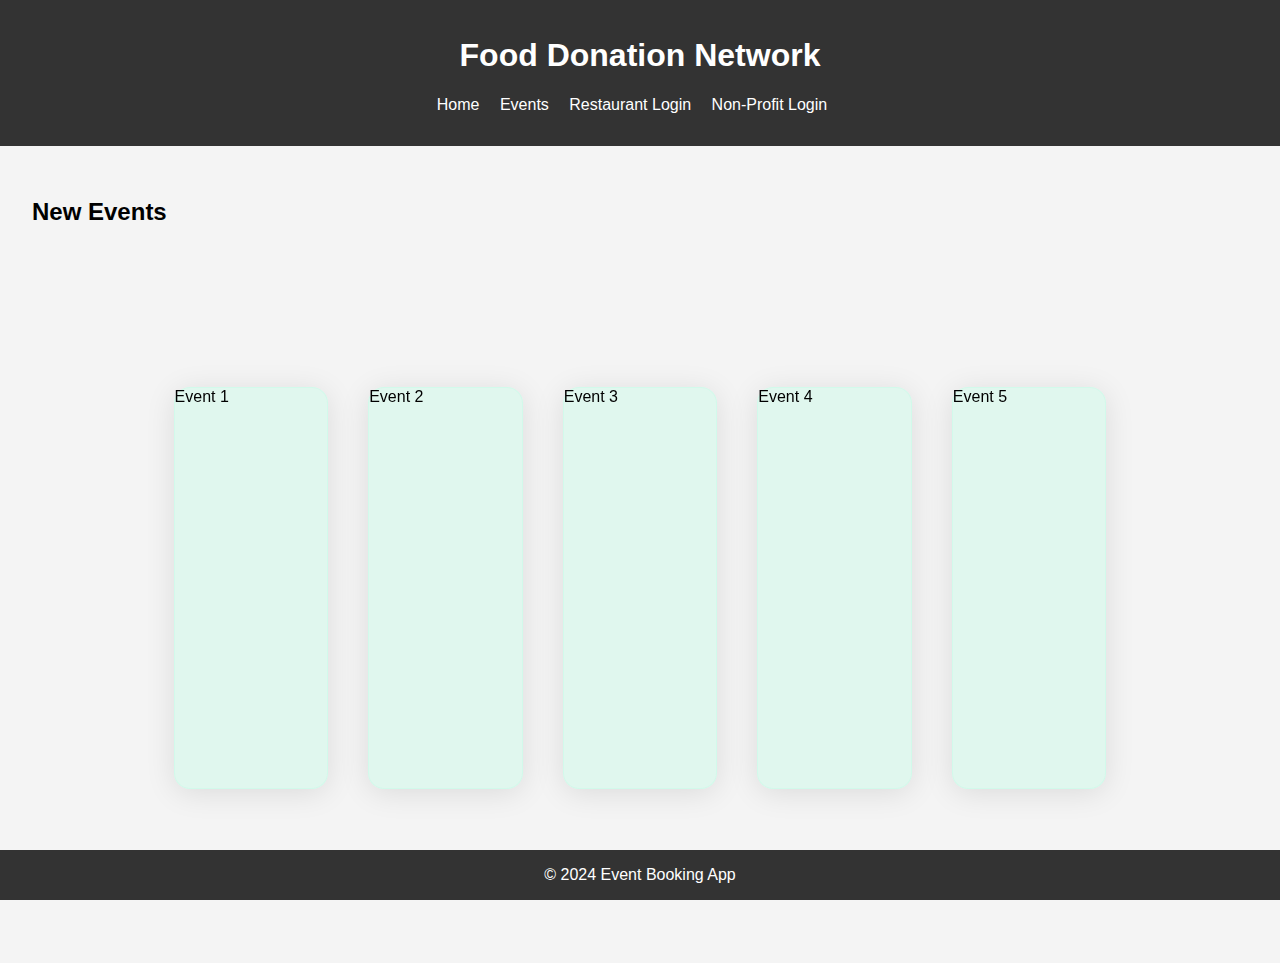
==== events.html @ 2d81fb20 "update Mikhail" ====
<!DOCTYPE html>
<html lang="en">
<head>
    <meta charset="UTF-8">
    <meta name="viewport" content="width=device-width, initial-scale=1.0">
    <title>Food Donation Network</title>
    <link rel="stylesheet" href="style/styles.css">
    <link rel="stylesheet" href="style/events.css">
</head>
<body>
    <header>
          <h1>Food Donation Network</h1>
          <nav>
            <ul>
                <li><a href="index.html">Home</a></li>
                <li><a href="events.html">Events</a></li>
                <li><a href="booking.html">Restaurant Login</a></li>
                <li><a href="booking.html">Non-Profit Login</a></li>
            </ul>
        </nav>
    </header>
    <main>

        <section>
            <h2>New Events</h2>
            <div class="events-container">
                <div class="event">Event 1</div>
                <div class="event">Event 2</div>
                <div class="event">Event 3</div>
                <div class="event">Event 4</div>
                <div class="event">Event 5</div>
            </div>
        </section>
        
    </main>
    <footer>
        <p>&copy; 2024 Event Booking App</p>
    </footer>
    <script src="scripts.js"></script>
</body>
</html>
---- style/styles.css ----
body {
    font-family: Arial, sans-serif;
    margin: 0;
    padding: 0;
    background-color: #f4f4f4;
}

header {
    background-color: #333;
    color: #fff;
    padding: 10px 0;
    text-align: center;
}

.div {
    display: flex;
    width: 100px;
    height: 100px;
    /* background: #333; */
    /* border:1px solid gray; */

    margin: 10px;
    border-width: 1020px;
    font: 20px;
}

header {
    background-color: #333;
    color: white;
    padding: 1rem;

}

nav ul {
    list-style: none;
    padding: 0;
}

nav ul li {
    display: inline;
    margin-right: 1rem;
}

nav ul li a {
    color: white;
    text-decoration: none;
}

main {
    padding: 2rem;
}

footer {
    background-color: #333;
    color: white;
    text-align: center;
    padding: 0;
    position: absolute;
    bottom: 0;
    width: 100%;
}
---- style/events.css ----
.events-container {
    display: flex;
    padding: 10%;
    
}

.event {
    
    width: 200px;
    height: 400px;
    margin: 20px;

    
    background: rgba(175, 255, 225, 0.29);
    border-radius: 16px;
    box-shadow: 0 4px 30px rgba(0, 0, 0, 0.1);
    backdrop-filter: blur(5px);
    -webkit-backdrop-filter: blur(5px);
    border: 1px solid rgba(175, 255, 225, 0.3);
}
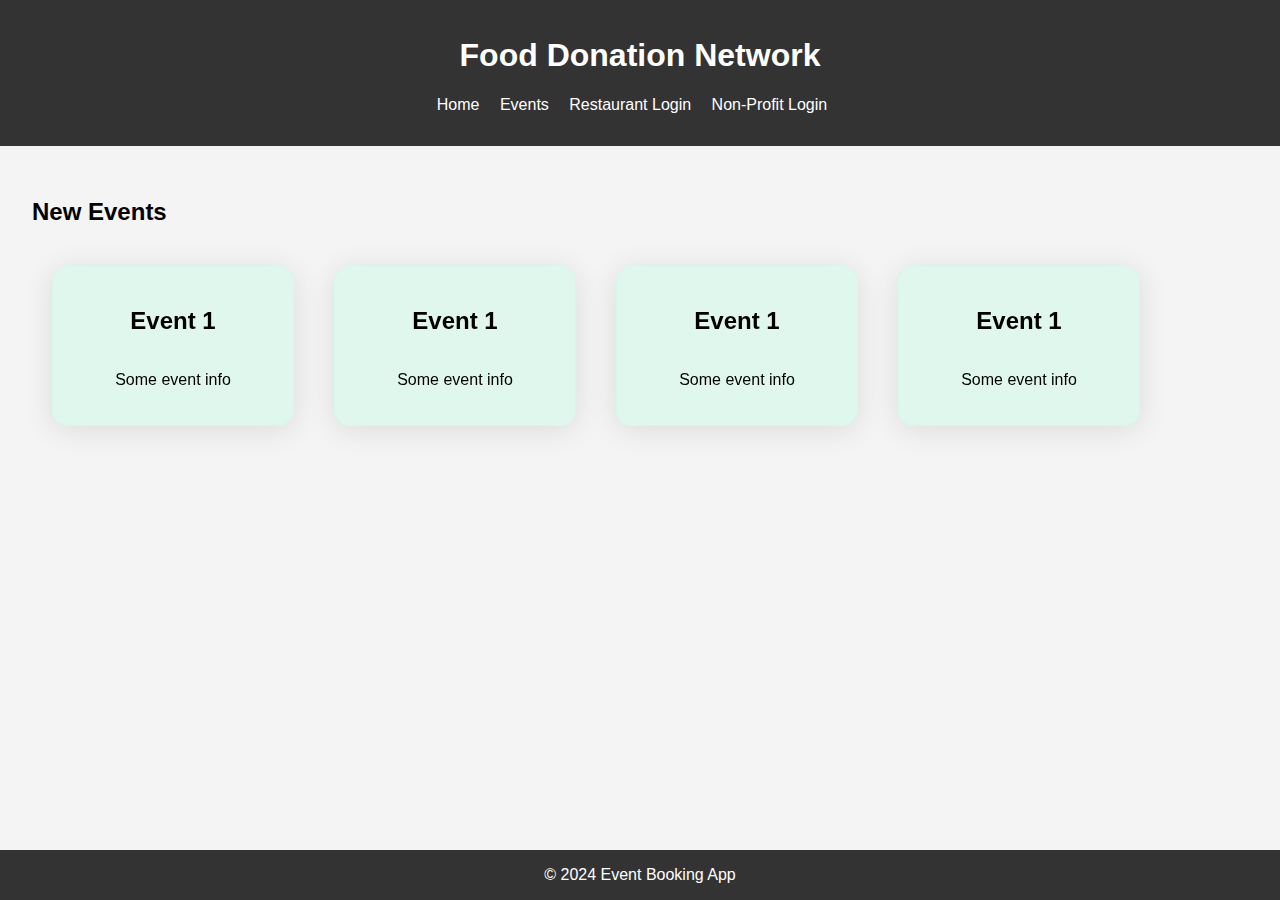
==== commit 37adda52: "added images to events and created event card" ====
--- a/events.html
+++ b/events.html
@@ -24,11 +24,27 @@
         <section>
             <h2>New Events</h2>
             <div class="events-container">
-                <div class="event">Event 1</div>
-                <div class="event">Event 2</div>
-                <div class="event">Event 3</div>
-                <div class="event">Event 4</div>
-                <div class="event">Event 5</div>
+                <div class="event">
+                    <h2>Event 1</h2>
+                    <p>Some event info</p>
+                    <img src="https://cdn.britannica.com/36/123536-050-95CB0C6E/Variety-fruits-vegetables.jpg" alt="">
+                </div>
+                <div class="event">
+                    <h2>Event 1</h2>
+                    <p>Some event info</p>
+                    <img src="https://cdn.britannica.com/36/123536-050-95CB0C6E/Variety-fruits-vegetables.jpg" alt="">
+                </div>
+                <div class="event">
+                    <h2>Event 1</h2>
+                    <p>Some event info</p>
+                    <img src="https://cdn.britannica.com/36/123536-050-95CB0C6E/Variety-fruits-vegetables.jpg" alt="">
+                </div>
+                <div class="event">
+                    <h2>Event 1</h2>
+                    <p>Some event info</p>
+                    <img src="https://cdn.britannica.com/36/123536-050-95CB0C6E/Variety-fruits-vegetables.jpg" alt="">
+                </div>
+                
             </div>
         </section>
         
--- a/style/events.css
+++ b/style/events.css
@@ -1,15 +1,20 @@
 .events-container {
     display: flex;
-    padding: 10%;
+    
     
 }
 
 .event {
-    
+    position: relative;
     width: 200px;
-    height: 400px;
+    height: auto;
     margin: 20px;
+    padding: 20px;
+    display: flex;
+    flex-direction: column;
 
+    align-items: center;
+    justify-content: space-between;
     
     background: rgba(175, 255, 225, 0.29);
     border-radius: 16px;
@@ -17,4 +22,11 @@
     backdrop-filter: blur(5px);
     -webkit-backdrop-filter: blur(5px);
     border: 1px solid rgba(175, 255, 225, 0.3);
+}
+
+.event img {
+    width: 100%;
+    max-width: 100%;
+
+    max-height: 200px;
 }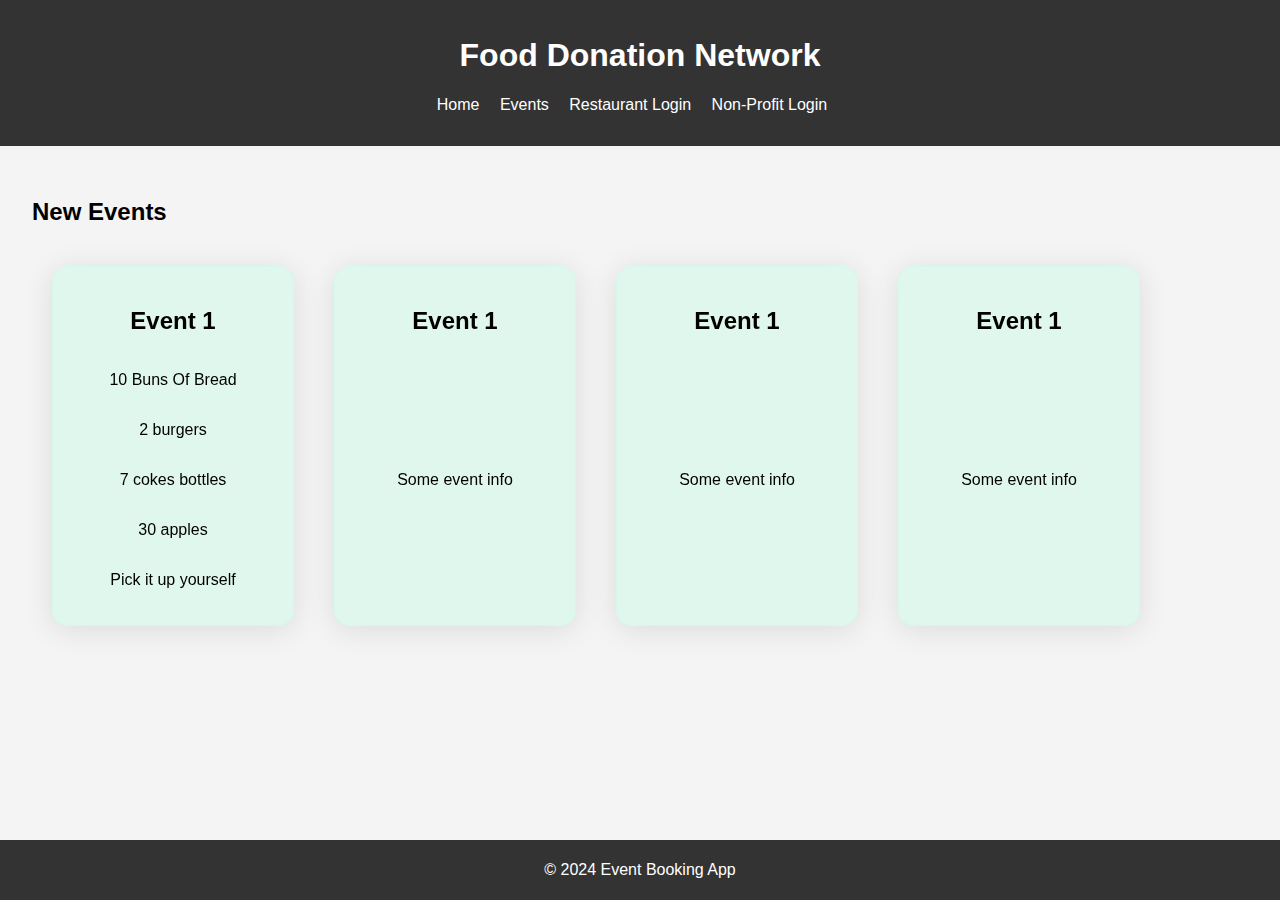
==== commit 8d028176: "changes to the footer to always be in bottom even if you add some content in the page" ====
--- a/events.html
+++ b/events.html
@@ -26,7 +26,11 @@
             <div class="events-container">
                 <div class="event">
                     <h2>Event 1</h2>
-                    <p>Some event info</p>
+                    <p>10 Buns Of Bread</p>
+                    <p>2 burgers</p>
+                    <p>7 cokes bottles</p>
+                    <p>30 apples</p>
+                    <p>Pick it up yourself</p>
                     <img src="https://cdn.britannica.com/36/123536-050-95CB0C6E/Variety-fruits-vegetables.jpg" alt="">
                 </div>
                 <div class="event">
--- a/style/styles.css
+++ b/style/styles.css
@@ -3,6 +3,10 @@
     margin: 0;
     padding: 0;
     background-color: #f4f4f4;
+
+    min-height: 100vh;
+    display: flex;
+    flex-direction: column;
 }
 
 header {
@@ -54,8 +58,7 @@
     background-color: #333;
     color: white;
     text-align: center;
-    padding: 0;
-    position: absolute;
-    bottom: 0;
-    width: 100%;
+    padding: 0.3em;
+
+    margin-top: auto;
 }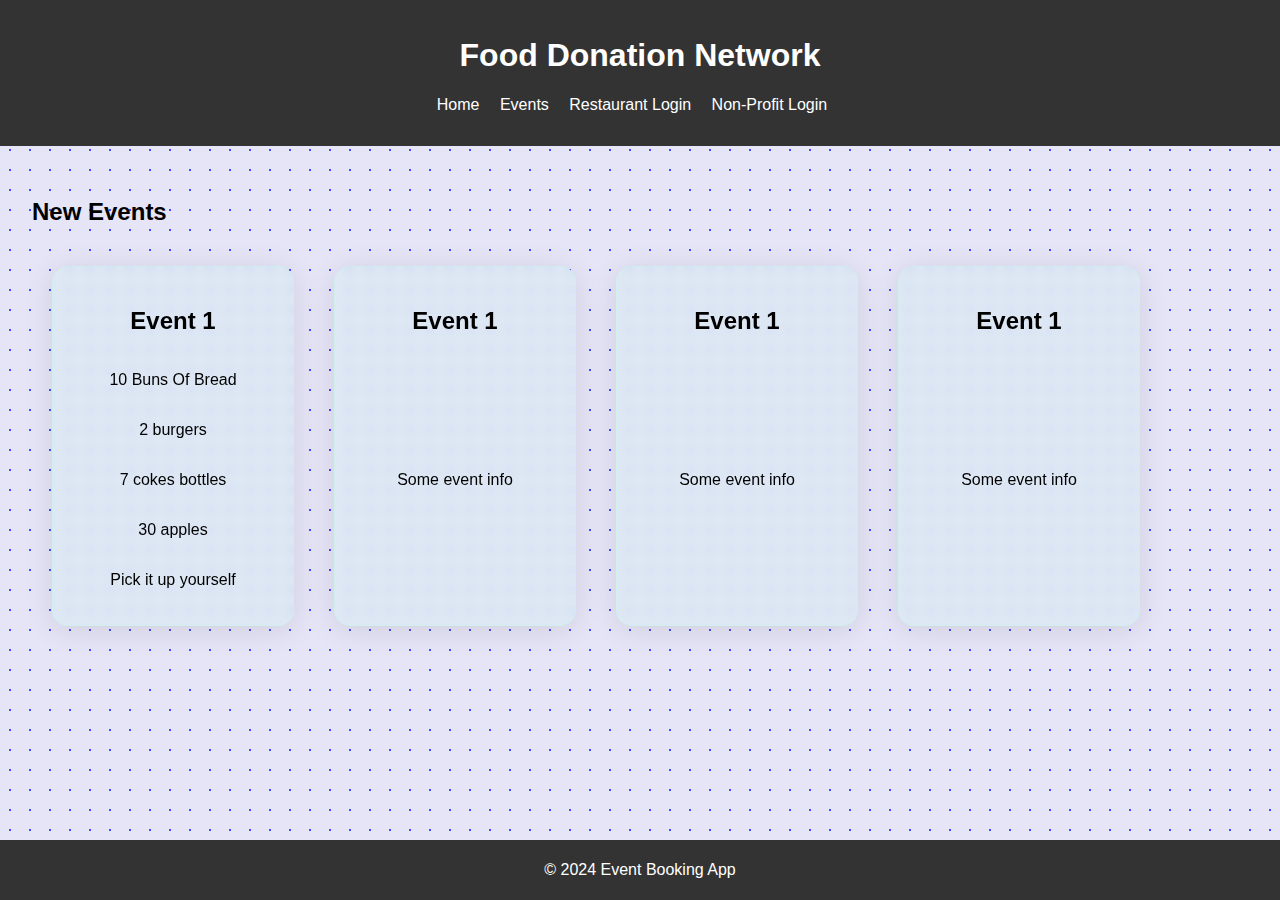
==== commit 1b6ba5ad: "added Login and sign up" ====
--- a/events.html
+++ b/events.html
@@ -12,7 +12,7 @@
           <h1>Food Donation Network</h1>
           <nav>
             <ul>
-                <li><a href="index.html">Home</a></li>
+                <li><a href="home.html">Home</a></li>
                 <li><a href="events.html">Events</a></li>
                 <li><a href="booking.html">Restaurant Login</a></li>
                 <li><a href="booking.html">Non-Profit Login</a></li>
--- a/style/styles.css
+++ b/style/styles.css
@@ -7,6 +7,8 @@
     min-height: 100vh;
     display: flex;
     flex-direction: column;
+
+   
 }
 
 header {
@@ -61,4 +63,38 @@
     padding: 0.3em;
 
     margin-top: auto;
+}
+
+
+.container{
+    width: 400px;
+    max-width: 400px;
+    margin: 1rem;
+    padding: 2rem;
+    box-shadow: 0 0 40px rgba(0 0 0 0.2);
+    border-radius: var(--border-redius);
+    background: #9a8b8b;
+}
+  
+
+
+.input{
+    text-align: center;
+}
+.form>*:first-child{
+    margin-top: 0;
+}
+.form_input-group{
+    margin-bottom: 1rem;
+    /* text-align: center; */
+}
+
+.button {
+    width: 150px;
+    font-weight: bold;
+    cursor: pointer;
+    /* text-align: center; */
+}
+.text{
+    text-align: center;
 }--- a/style/events.css
+++ b/style/events.css
@@ -1,3 +1,9 @@
+body{
+    background-color: #e5e5f7;
+    opacity: 1;
+    background-image: radial-gradient(#444cf7 1px, #e5e5f7 1px);
+    background-size: 20px 20px;
+}
 .events-container {
     display: flex;
     
@@ -12,21 +18,22 @@
     padding: 20px;
     display: flex;
     flex-direction: column;
-
+    
     align-items: center;
     justify-content: space-between;
     
-    background: rgba(175, 255, 225, 0.29);
-    border-radius: 16px;
-    box-shadow: 0 4px 30px rgba(0, 0, 0, 0.1);
-    backdrop-filter: blur(5px);
-    -webkit-backdrop-filter: blur(5px);
-    border: 1px solid rgba(175, 255, 225, 0.3);
+    /* From https://css.glass */
+background: rgba(175, 255, 225, 0.12);
+border-radius: 16px;
+box-shadow: 0 4px 30px rgba(0, 0, 0, 0.1);
+backdrop-filter: blur(5px);
+-webkit-backdrop-filter: blur(5px);
+border: 1px solid rgba(175, 255, 225, 0.3);
 }
 
 .event img {
     width: 100%;
     max-width: 100%;
-
+    
     max-height: 200px;
-}+}
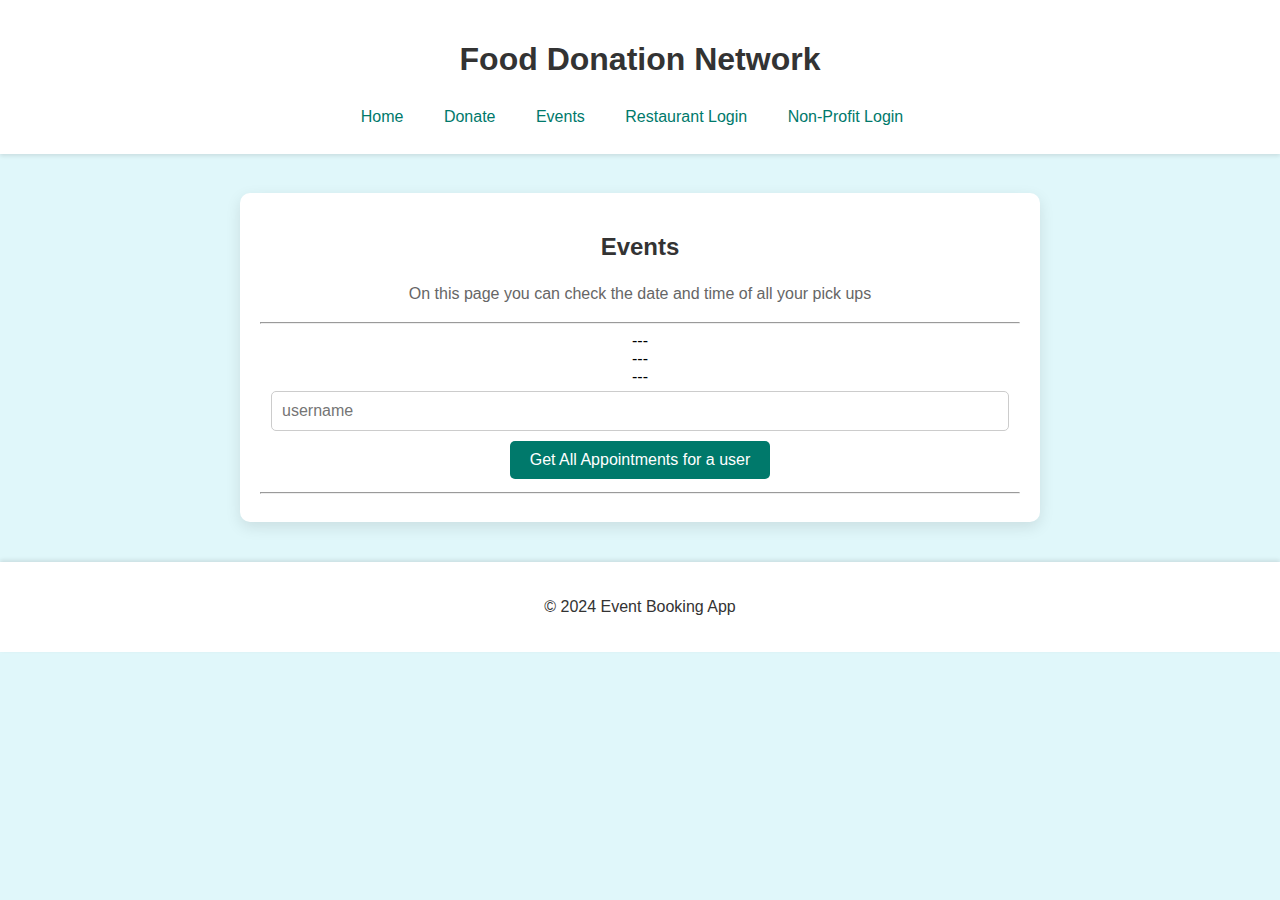
==== commit 8c93474e: "small fixes, updates to events page" ====
--- a/events.html
+++ b/events.html
@@ -1,61 +1,65 @@
 <!DOCTYPE html>
 <html lang="en">
+
 <head>
     <meta charset="UTF-8">
     <meta name="viewport" content="width=device-width, initial-scale=1.0">
     <title>Food Donation Network</title>
-    <link rel="stylesheet" href="style/styles.css">
     <link rel="stylesheet" href="style/events.css">
 </head>
+
 <body>
     <header>
-          <h1>Food Donation Network</h1>
-          <nav>
+        <h1>Food Donation Network</h1>
+        <nav>
             <ul>
                 <li><a href="home.html">Home</a></li>
+                <li><a href="money_donation_form.html">Donate</a></li>
                 <li><a href="events.html">Events</a></li>
                 <li><a href="booking.html">Restaurant Login</a></li>
                 <li><a href="booking.html">Non-Profit Login</a></li>
+
             </ul>
         </nav>
     </header>
     <main>
 
         <section>
-            <h2>New Events</h2>
-            <div class="events-container">
-                <div class="event">
-                    <h2>Event 1</h2>
-                    <p>10 Buns Of Bread</p>
-                    <p>2 burgers</p>
-                    <p>7 cokes bottles</p>
-                    <p>30 apples</p>
-                    <p>Pick it up yourself</p>
-                    <img src="https://cdn.britannica.com/36/123536-050-95CB0C6E/Variety-fruits-vegetables.jpg" alt="">
-                </div>
-                <div class="event">
-                    <h2>Event 1</h2>
-                    <p>Some event info</p>
-                    <img src="https://cdn.britannica.com/36/123536-050-95CB0C6E/Variety-fruits-vegetables.jpg" alt="">
-                </div>
-                <div class="event">
-                    <h2>Event 1</h2>
-                    <p>Some event info</p>
-                    <img src="https://cdn.britannica.com/36/123536-050-95CB0C6E/Variety-fruits-vegetables.jpg" alt="">
-                </div>
-                <div class="event">
-                    <h2>Event 1</h2>
-                    <p>Some event info</p>
-                    <img src="https://cdn.britannica.com/36/123536-050-95CB0C6E/Variety-fruits-vegetables.jpg" alt="">
-                </div>
-                
+            <h2>Events</h2>
+            <p>On this page you can check the date and time of all your pick ups</p>
+            <hr>
+            
+            
+
+            <div>---</div>
+            <div>---</div>
+            <div>---</div>
+            
+            <div>
+                <input type="text" placeholder="username" id="get-appointment-user">
+                <button class="get-all-appointments-btn">Get All Appointments for a user</button>
             </div>
+            <hr>
+
+
+
+
+
+
         </section>
-        
+
+
+
+        </div>
+
+
     </main>
     <footer>
         <p>&copy; 2024 Event Booking App</p>
     </footer>
-    <script src="scripts.js"></script>
+
+    <script src="Scripts/index.js"></script>
+    <!-- <script src="Scripts/fetchHelper.js"></script> -->
 </body>
-</html>
+
+</html>--- a/style/events.css
+++ b/style/events.css
@@ -1,39 +1,153 @@
-body{
-    background-color: #e5e5f7;
-    opacity: 1;
-    background-image: radial-gradient(#444cf7 1px, #e5e5f7 1px);
-    background-size: 20px 20px;
-}
-.events-container {
-    display: flex;
-    
-    
+* {
+    box-sizing: border-box;
 }
 
-.event {
-    position: relative;
-    width: 200px;
-    height: auto;
-    margin: 20px;
-    padding: 20px;
+body {
+    font-family: "Poppins", sans-serif;
+    margin: 0;
+    padding: 0;
+    background: #e0f7fa; 
+    min-height: 100vh;
+    width: 100%;
+    overflow-x: hidden;
+}
+
+header {
+    top: 0;
+    width: 100%;
+    background-color: #ffffff; 
+    color: #333333; 
+    padding: 20px 0;
+    text-align: center;
+    z-index: 1000;
+    box-shadow: 0 2px 4px rgba(0, 0, 0, 0.1); 
+}
+
+nav {
+    color: #333333; 
+    text-align: center;
+    padding: 0.5em 0;
+}
+
+nav ul {
+    list-style: none;
+    padding: 0;
+    margin: 0;
+}
+
+nav ul li {
+    display: inline;
+    margin-right: 1rem;
+}
+
+nav ul li a {
+    color: #00796b; 
+    text-decoration: none;
+    font-weight: 500;
+    padding: 5px 10px;
+    transition: color 0.3s ease;
+}
+
+nav ul li a:hover {
+    color: #004d40;
+}
+
+h1, h2 {
+    text-align: center;
+    color: #333333;
+}
+
+main {
     display: flex;
     flex-direction: column;
-    
     align-items: center;
-    justify-content: space-between;
-    
-    /* From https://css.glass */
-background: rgba(175, 255, 225, 0.12);
-border-radius: 16px;
-box-shadow: 0 4px 30px rgba(0, 0, 0, 0.1);
-backdrop-filter: blur(5px);
--webkit-backdrop-filter: blur(5px);
-border: 1px solid rgba(175, 255, 225, 0.3);
+    justify-content: center;
+    padding: 20px;
+    width: 100%;
+    margin: 0;
 }
 
-.event img {
+section {
+    background: #ffffff;
+    padding: 20px;
+    border-radius: 10px;
+    box-shadow: 0 5px 15px rgba(0, 0, 0, 0.1);
+    margin: 1.2em;
     width: 100%;
-    max-width: 100%;
-    
-    max-height: 200px;
+    max-width: 800px;
+    text-align: center;
 }
+
+section p {
+    color: #666666;
+    line-height: 1.6;
+}
+
+section button {
+    background-color: #00796b;
+    color: white;
+    border: none;
+    padding: 10px 20px;
+    margin: 5px 0;
+    cursor: pointer;
+    border-radius: 5px;
+    font-size: 16px;
+    transition: background 0.3s ease, transform 0.3s ease;
+}
+
+section button:hover {
+    background-color: #004d40;
+    transform: scale(1.05);
+}
+
+
+
+.story-item{
+    display: flex;
+    justify-content: space-between;
+    align-items: center;
+    flex-direction: row;
+}
+
+.story-item:nth-child(4n-1) {
+    flex-direction: row-reverse;
+}
+
+.story-item img{
+    width:auto;
+    height:auto;
+
+    max-width: 40%;
+    max-height: 30%;
+}
+
+.story-item p{
+    width:auto;
+    height:auto;
+
+    max-width: 50%;
+    /* max-height: 100px; */
+}
+
+section input {
+    font-size: 16px;
+    padding: 10px;
+    margin: 5px 0;
+    border: 1px solid #cccccc;
+    border-radius: 5px;
+    width: calc(100% - 22px);
+    box-sizing: border-box;
+}
+
+footer {
+    text-align: center;
+    padding: 20px 0;
+    background-color: #ffffff;
+    width: 100%;
+    box-shadow: 0 -2px 4px rgba(0, 0, 0, 0.1);
+    margin-top: auto;
+}
+
+footer p {
+    color: #333333;
+}
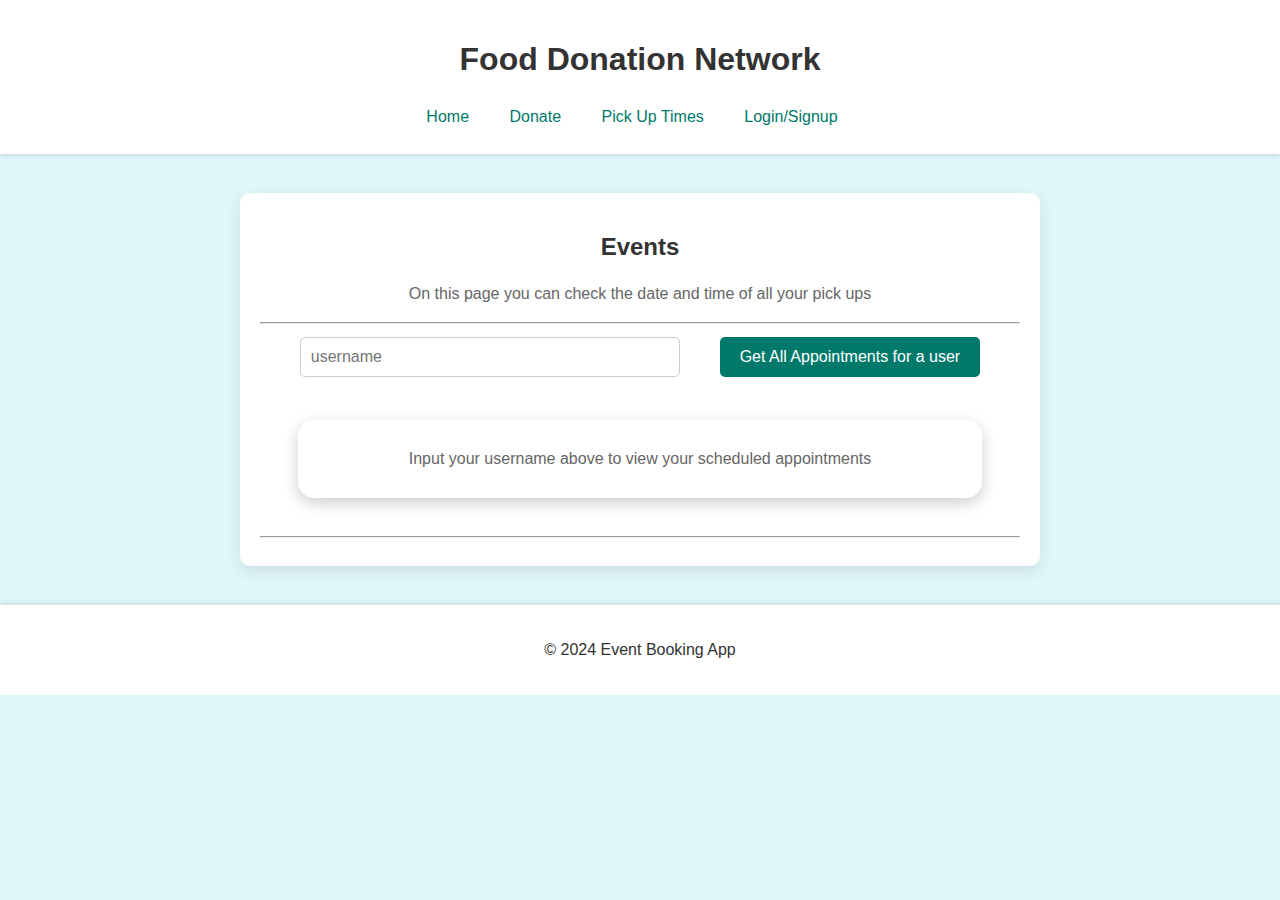
==== commit 1abbcc73: "updated scheduled pick up page (events)" ====
--- a/events.html
+++ b/events.html
@@ -15,9 +15,8 @@
             <ul>
                 <li><a href="home.html">Home</a></li>
                 <li><a href="money_donation_form.html">Donate</a></li>
-                <li><a href="events.html">Events</a></li>
-                <li><a href="booking.html">Restaurant Login</a></li>
-                <li><a href="booking.html">Non-Profit Login</a></li>
+                <li><a href="events.html">Pick Up Times</a></li>
+                <li><a href="login.html">Login/Signup</a></li>
 
             </ul>
         </nav>
@@ -28,16 +27,12 @@
             <h2>Events</h2>
             <p>On this page you can check the date and time of all your pick ups</p>
             <hr>
-            
-            
-
-            <div>---</div>
-            <div>---</div>
-            <div>---</div>
-            
-            <div>
+            <div class="row-input">
                 <input type="text" placeholder="username" id="get-appointment-user">
                 <button class="get-all-appointments-btn">Get All Appointments for a user</button>
+            </div>
+            <div class="appointments-container">
+                <p>Input your username above to view your scheduled appointments</p>
             </div>
             <hr>
 
@@ -58,7 +53,7 @@
         <p>&copy; 2024 Event Booking App</p>
     </footer>
 
-    <script src="Scripts/index.js"></script>
+    <script src="Scripts/events.js"></script>
     <!-- <script src="Scripts/fetchHelper.js"></script> -->
 </body>
 
--- a/style/events.css
+++ b/style/events.css
@@ -135,7 +135,7 @@
     margin: 5px 0;
     border: 1px solid #cccccc;
     border-radius: 5px;
-    width: calc(100% - 22px);
+    width: 50%;
     box-sizing: border-box;
 }
 
@@ -151,3 +151,40 @@
 footer p {
     color: #333333;
 }
+
+.row-input{
+    display: flex;
+    flex-direction: row;
+    justify-content: space-evenly;
+}
+
+.appointments-container{
+    display: flex;
+    flex-direction: column;
+
+    padding: 10px;
+    margin: 5%;
+
+    border-radius: 1em;
+    
+    box-shadow: 0 5px 15px rgba(0, 0, 0, 0.2);
+}
+.appointments-item{
+    display: flex;
+    flex-direction: column;
+
+    padding: 10px;
+    margin: 5%;
+
+    border-top:solid 3px #c0c0c0;
+
+    border-radius: 10%;
+    
+    box-shadow: 0 5px 15px rgba(0, 0, 0, 0.1);
+}
+
+.row{
+    
+    align-items: flex-start;
+    padding: 20px
+}
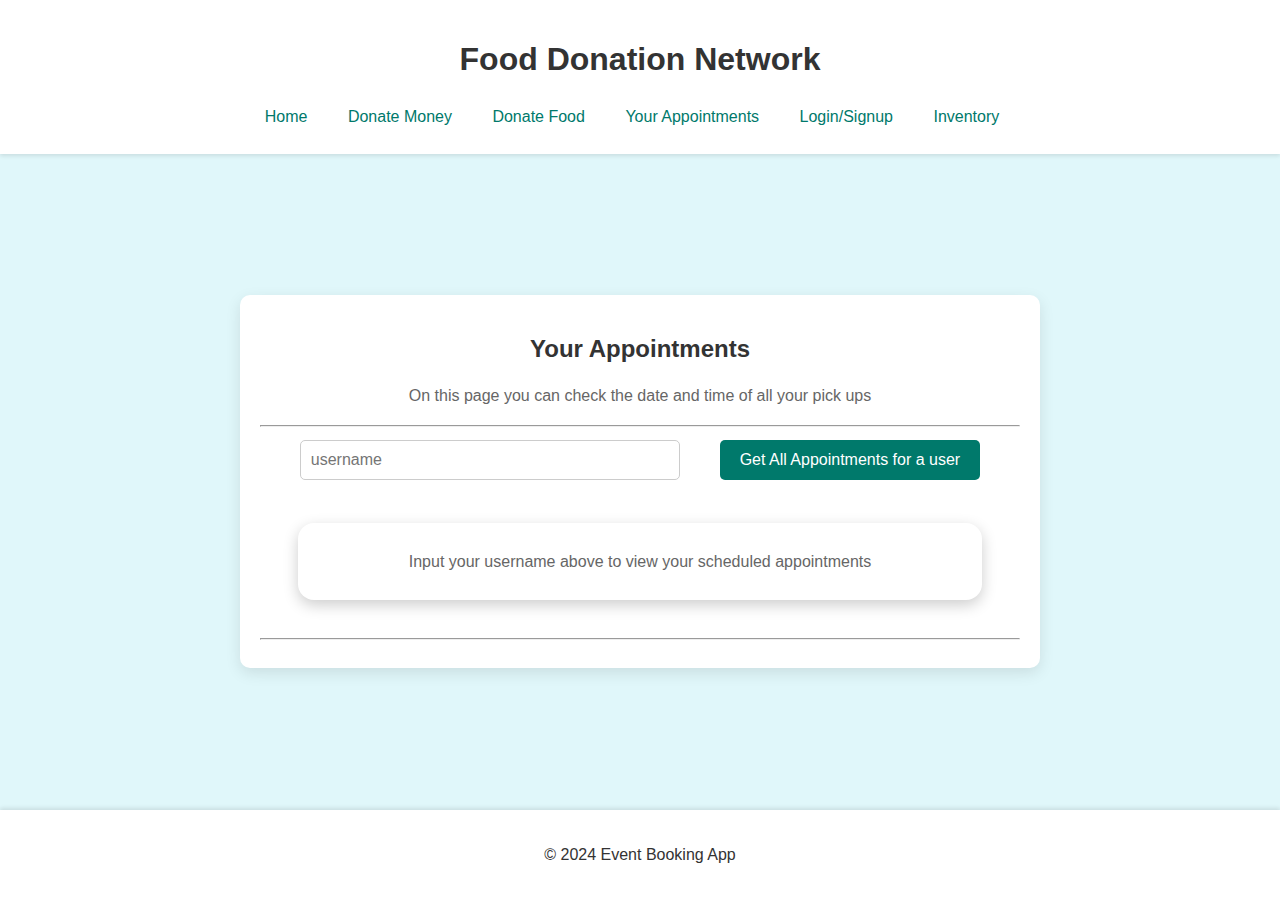
==== commit 2fd03013: "updated css for broken footer positioning" ====
--- a/events.html
+++ b/events.html
@@ -14,17 +14,18 @@
         <nav>
             <ul>
                 <li><a href="home.html">Home</a></li>
-                <li><a href="money_donation_form.html">Donate</a></li>
-                <li><a href="events.html">Pick Up Times</a></li>
+                <li><a href="money_donation_form.html">Donate Money</a></li>
+                <li><a href="food_donation_form.html">Donate Food</a></li>
+                <li><a href="events.html">Your Appointments</a></li>
                 <li><a href="login.html">Login/Signup</a></li>
-
+                <li><a href="inventory.html">Inventory</a></li>
             </ul>
         </nav>
     </header>
     <main>
 
         <section>
-            <h2>Events</h2>
+            <h2>Your Appointments</h2>
             <p>On this page you can check the date and time of all your pick ups</p>
             <hr>
             <div class="row-input">
@@ -35,19 +36,7 @@
                 <p>Input your username above to view your scheduled appointments</p>
             </div>
             <hr>
-
-
-
-
-
-
         </section>
-
-
-
-        </div>
-
-
     </main>
     <footer>
         <p>&copy; 2024 Event Booking App</p>
--- a/style/events.css
+++ b/style/events.css
@@ -178,13 +178,108 @@
 
     border-top:solid 3px #c0c0c0;
 
-    border-radius: 10%;
+    border-radius: 5px;
     
     box-shadow: 0 5px 15px rgba(0, 0, 0, 0.1);
 }
 
 .row{
     
-    align-items: flex-start;
-    padding: 20px
-}
+    /* align-items: flex-start;
+    padding: 20px; */
+    /* border: 1px dashed gray; */
+    /* border-radius: 20px; */
+}
+
+.row{
+    display: flex;
+    flex-direction: column;
+    /* /* background: #ffffff; */
+    /* padding: 5px; */
+
+    /* align-items: center;
+    justify-content: start; */
+    
+    /* width: 95%;
+    max-width: 80%; */
+    text-align: center;
+}
+
+.row label{
+    align-self: start;
+    
+}
+
+.food-table{
+    display: flex;
+    flex-direction: row;
+    width: auto;
+
+    /* border: 1px solid black; */
+    max-width: 80%;
+    padding: 10px;
+    margin-top: 10px;
+}
+
+footer {
+    text-align: center;
+    padding: 20px 0;
+    background-color: #ffffff;
+    width: 100%;
+    box-shadow: 0 -2px 4px rgba(0, 0, 0, 0.1);
+    margin-top: auto;
+}
+
+
+
+* {
+    box-sizing: border-box;
+}
+
+html, body {
+    height: 100%; /* Ensures the body takes the full height of the viewport */
+    margin: 0;
+    padding: 0;
+    font-family: "Poppins", sans-serif;
+    background: #e0f7fa;
+}
+
+body {
+    display: flex;
+    flex-direction: column;
+    overflow-x: hidden;
+}
+
+header {
+    top: 0;
+    width: 100%;
+    background-color: #ffffff;
+    color: #333333;
+    padding: 20px 0;
+    text-align: center;
+    z-index: 1000;
+    box-shadow: 0 2px 4px rgba(0, 0, 0, 0.1);
+}
+
+main {
+    flex: 1; /* Makes the main content take up the remaining space */
+    display: flex;
+    flex-direction: column;
+    align-items: center;
+    justify-content: center;
+    padding: 20px;
+    width: 100%;
+}
+
+footer {
+    text-align: center;
+    padding: 20px 0;
+    background-color: #ffffff;
+    width: 100%;
+    box-shadow: 0 -2px 4px rgba(0, 0, 0, 0.1);
+    margin-top: auto;
+}
+
+footer p {
+    color: #333333;
+}
